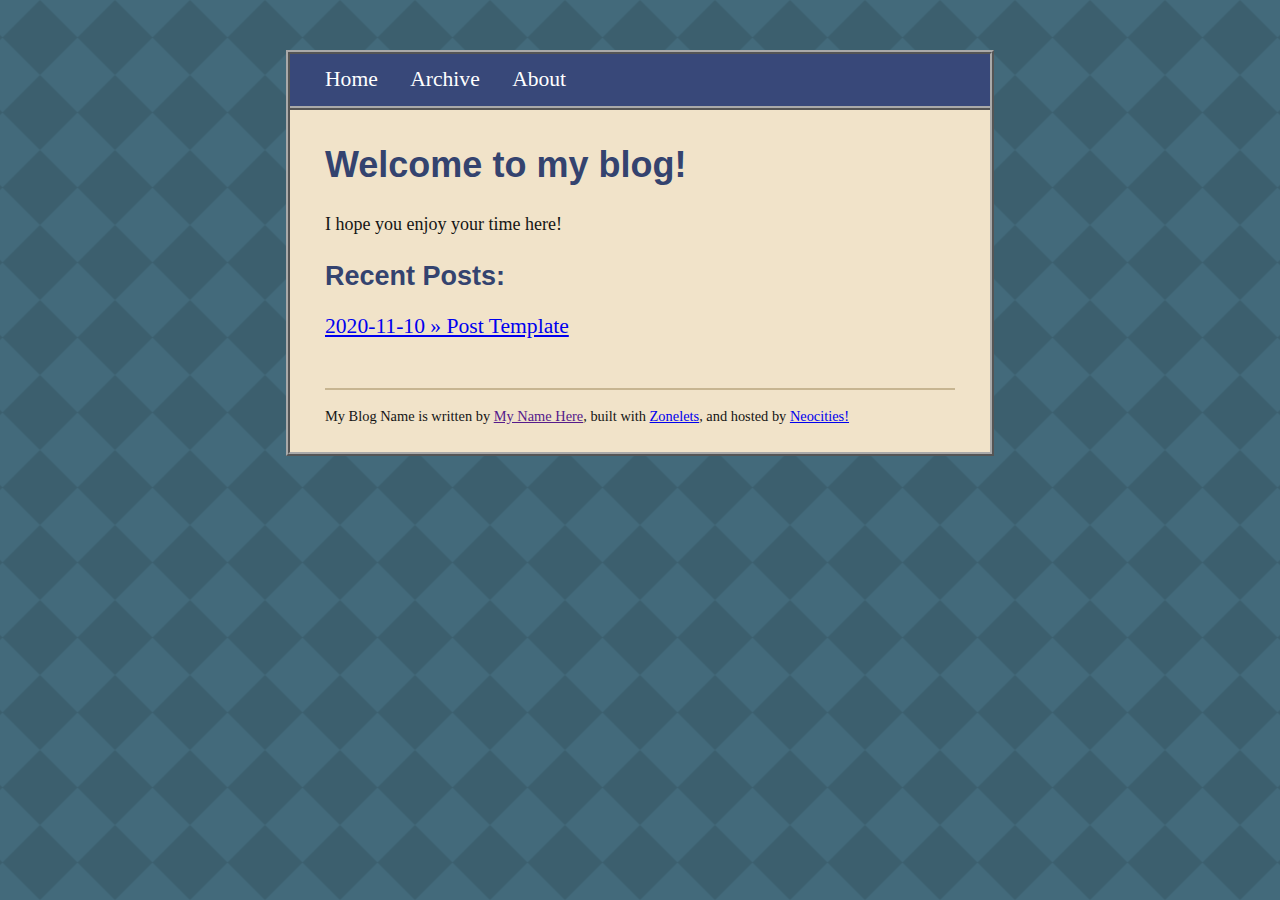
==== index.html @ cf75d07b "Creating website (using template Zonelets)" ====
<!DOCTYPE html>
<html>
  <head>
    <title>My Blog's Homepage</title>
    <!-- The description is not directly visible on the page. But it can show up in certain places like search engines. Probably unnecessary for most pages in your blog. -->
    <meta name="description" content="Zonelets is a scrappy blogging workflow designed to encourage creative fun on the internet!">
    <!-- This specifies the favicon (little icon on the browser tab) -->
    <link rel="icon" href="./images/favicon.png" type="image/x-icon"/>
    <!-- This helps our site look consistent across devices -->
    <meta name="viewport" content="width=device-width, initial-scale=1.0">
    <meta charset="UTF-8"> 
    <!-- Here's the link to our CSS stylesheet! -->
    <link href="./style/style.css" rel="stylesheet" type="text/css" media="all">    
  </head>
  <body>
    <div id="container">
    <div id="header">This site requires JavaScript!</div>
    <div id="content">    
      
      
      <h1>Welcome to my blog!</h1>
      
      <p>I hope you enjoy your time here!</p>
      
      
      <div id="recentpostlistdiv"></div>
      
    </div> <!-- end of div id="content" -->
    <div id="footer"></div>
    </div> <!-- end of div id="container" -->    
  <!-- Here's the link to our JavaScript! -->
  <script src="./script.js"></script>
  </body>
</html>
---- style/style.css ----
/* CSS is how you can add style to your website, such as colors, fonts, and positioning of your
   HTML content. To learn how to do something, just try searching Google for questions like
   "how to change link color." */

body {
  background-color: #436a7b;
  background-image: url('../images/bg_diamond.png');
	background-position: top;
  font-size: 18px;
  font-family: Georgia, "Times New Roman", serif;
  margin: 0;
}

p {
  line-height: 1.6em; /*I find the default HTML line-height tends to be a bit claustrophobic for main text*/
}

hr {
  border: solid #c7b591;
  border-width: 2px 0 0 0;
}

img {
  max-width: 100%;
  height: auto;
  margin-top: 0.5em;
  margin-bottom: 0.5em;
}
.right {
  float: right;
  margin-left: 1em;
}
.left {
  float: left;
  margin-right: 1em;
}
.center {
  display: block;
  margin-right: auto;
  margin-left: auto;
  text-align: center;
}
@media only screen and (min-width: 600px) {
  .small {
    max-width: 60%;
    height: auto;
  }
}
.caption {
  margin-top: 0;
  font-size: 0.9em;
  font-style: italic;
}

a:hover { 
  background-color: #fff6e6;
}

h1, h2, h3, h4, h5 {
  font-family: Tahoma, Geneva, sans-serif;
  color: #34436f;
}

/*#CONTAINER is the rectangle that contains everything but the background!*/
#container {
  margin: 3em auto;
  width: 90%;
	max-width: 700px;
	background-color: #f1e3c9;
  color: #151515; 
  outline-color: #a9a9a9;
  outline-style: ridge;
  outline-width: 4px;
  outline-offset: 0;
}

#content {
  padding: 10px 5% 20px 5%;
}


/*HEADER STYLE*/
#header {
  background-color: #384879;
  padding: 0 5%;
  border-color: #a9a9a9;
  border-style: ridge;
  border-width: 0 0 4px 0;
}
#header ul {
  list-style-type: none;
  padding: 0.5em 0;
  margin: 0;
}
#header li {
  font-size: 1.2em;
  display: inline-block;
  margin-right: 1.5em;
  margin-bottom: 0.2em;
  margin-top: 0.2em;
}
#header li a {
  color: white;
  text-decoration: none;
  background-color: inherit;
}
#header li a:hover {
  text-decoration: underline;
}

/*POST LIST STYLE*/
#postlistdiv ul {
  font-size: 1.2em;
  padding: 0;
  list-style-type: none;
}
#recentpostlistdiv ul {
  font-size: 1.2em;
  padding: 0;
  list-style-type: none;
}
.moreposts {
  font-size: 0.8em;
  margin-top: 0.2em;
}

/*NEXT AND PREVIOUS LINKS STYLE*/
#nextprev {
  text-align: center;
  margin-top: 1.4em;
}

/*DISQUS STYLE*/
#disqus_thread {
  margin-top: 1.6em;
}

/*FOOTER STYLE*/
#footer {
  font-size: 0.8em;
  padding: 0 5% 10px 5%;
}
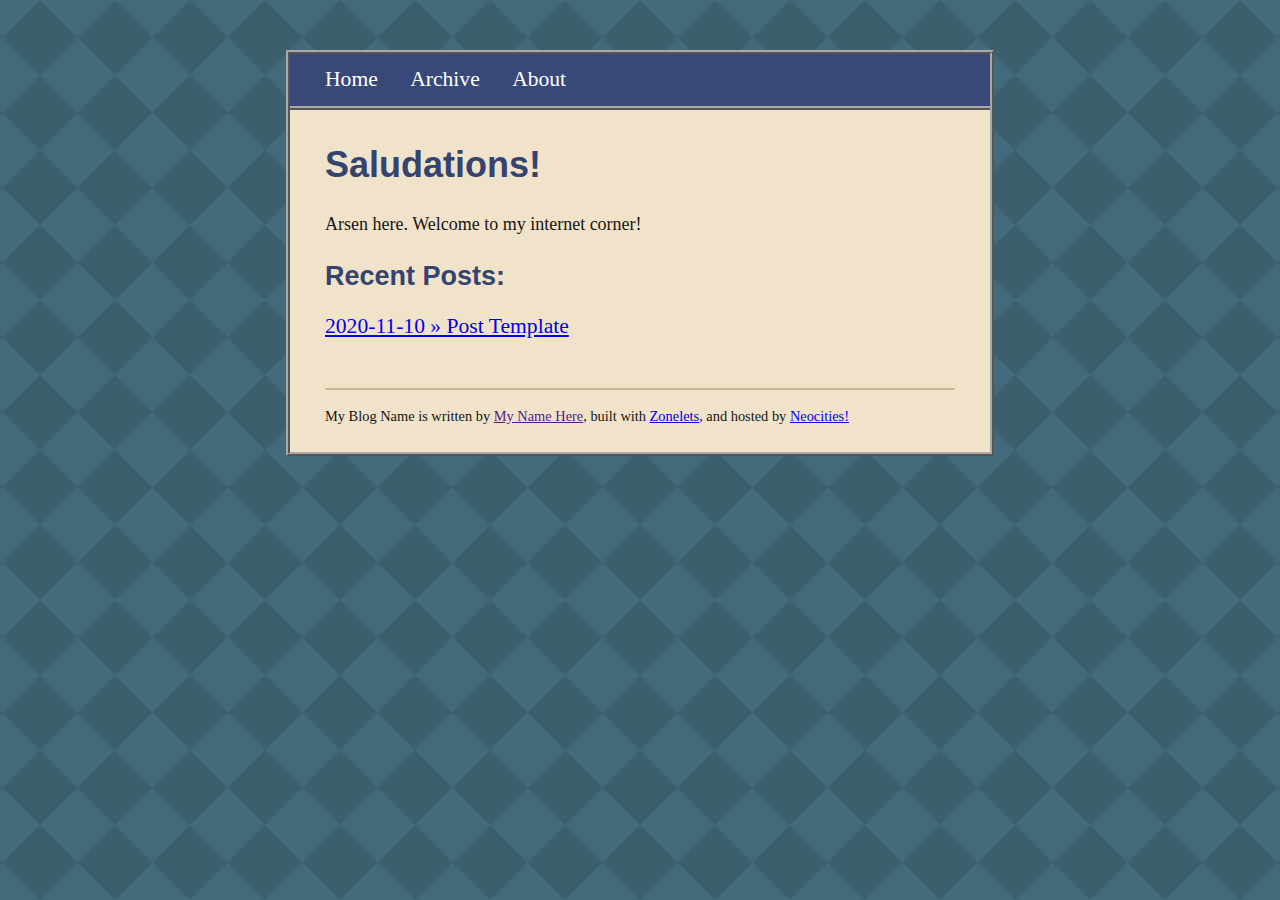
==== commit efe79cb7: "Update index.html" ====
--- a/index.html
+++ b/index.html
@@ -1,12 +1,9 @@
 <!DOCTYPE html>
 <html>
   <head>
-    <title>My Blog's Homepage</title>
-    <!-- The description is not directly visible on the page. But it can show up in certain places like search engines. Probably unnecessary for most pages in your blog. -->
-    <meta name="description" content="Zonelets is a scrappy blogging workflow designed to encourage creative fun on the internet!">
-    <!-- This specifies the favicon (little icon on the browser tab) -->
+    <title>Arsen's website</title>
+    <meta name="description" content="Arsen's homepage on the internet.">
     <link rel="icon" href="./images/favicon.png" type="image/x-icon"/>
-    <!-- This helps our site look consistent across devices -->
     <meta name="viewport" content="width=device-width, initial-scale=1.0">
     <meta charset="UTF-8"> 
     <!-- Here's the link to our CSS stylesheet! -->
@@ -18,9 +15,9 @@
     <div id="content">    
       
       
-      <h1>Welcome to my blog!</h1>
+      <h1>Saludations!</h1>
       
-      <p>I hope you enjoy your time here!</p>
+      <p>Arsen here. Welcome to my internet corner!</p>
       
       
       <div id="recentpostlistdiv"></div>
@@ -31,4 +28,4 @@
   <!-- Here's the link to our JavaScript! -->
   <script src="./script.js"></script>
   </body>
-</html>+</html>
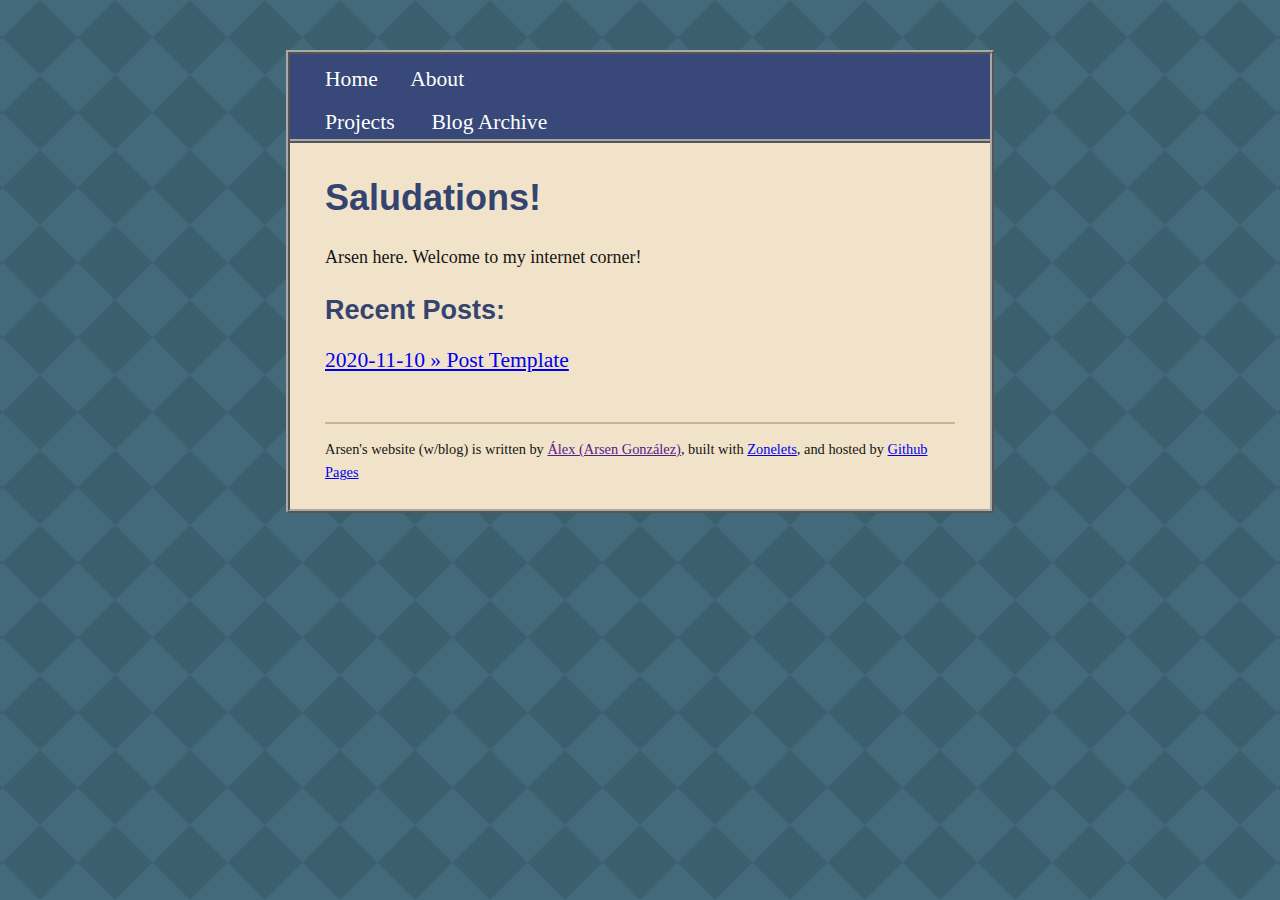
==== commit 6d92ce51: "Update index.html" ====
--- a/index.html
+++ b/index.html
@@ -1,7 +1,7 @@
 <!DOCTYPE html>
 <html>
   <head>
-    <title>Arsen's website</title>
+    <title>Arsen's website - Home</title>
     <meta name="description" content="Arsen's homepage on the internet.">
     <link rel="icon" href="./images/favicon.png" type="image/x-icon"/>
     <meta name="viewport" content="width=device-width, initial-scale=1.0">
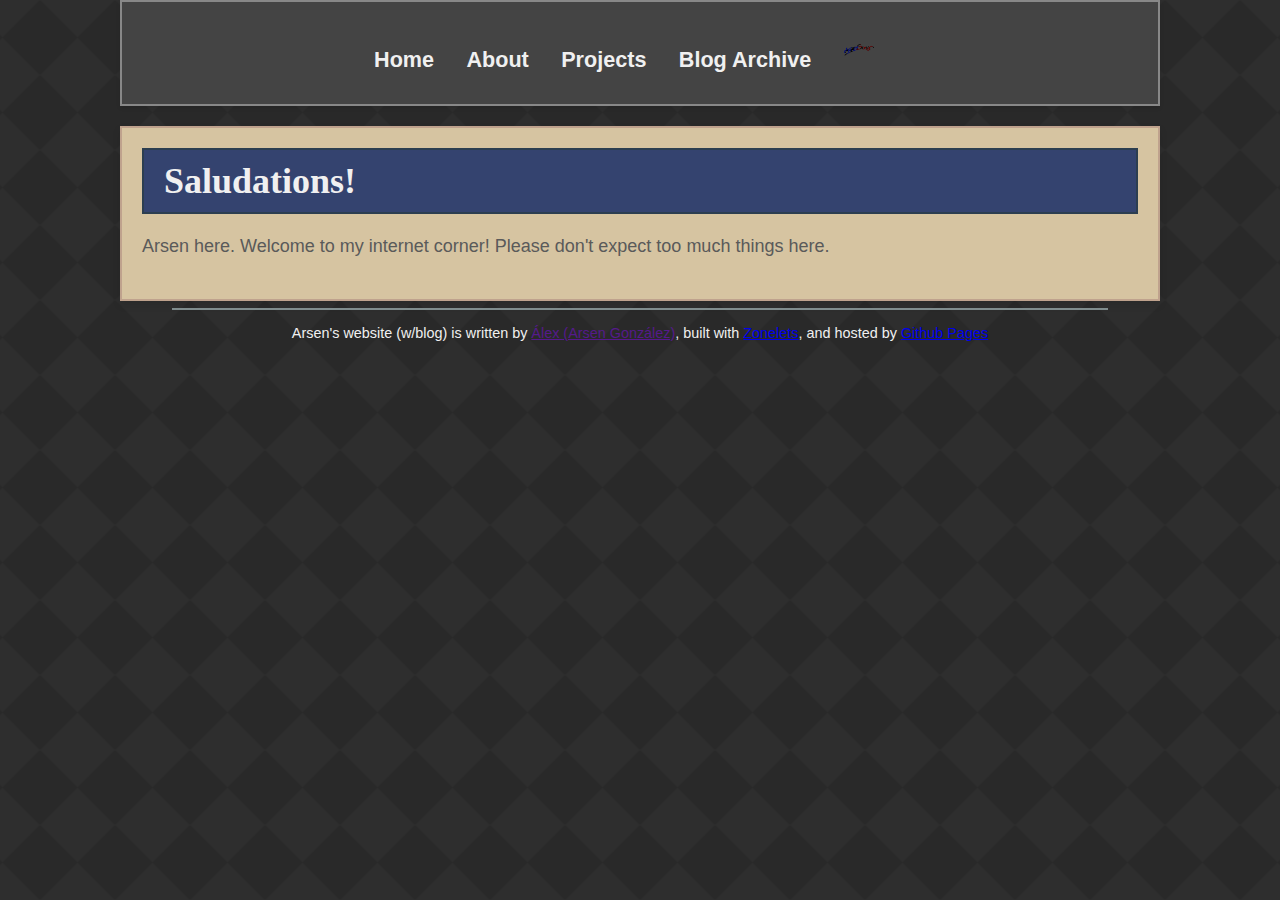
==== commit 667a9e13: "Update index.html" ====
--- a/index.html
+++ b/index.html
@@ -17,10 +17,8 @@
       
       <h1>Saludations!</h1>
       
-      <p>Arsen here. Welcome to my internet corner!</p>
-      
-      
-      <div id="recentpostlistdiv"></div>
+      <p>Arsen here. Welcome to my internet corner! Please don't expect too much things here.</p>
+
       
     </div> <!-- end of div id="content" -->
     <div id="footer"></div>
--- a/style/style.css
+++ b/style/style.css
@@ -1,22 +1,58 @@
-/* CSS is how you can add style to your website, such as colors, fonts, and positioning of your
-   HTML content. To learn how to do something, just try searching Google for questions like
-   "how to change link color." */
-
 body {
-  background-color: #436a7b;
+  background-color: #2e2e2e;
   background-image: url('../images/bg_diamond.png');
-	background-position: top;
+  background-position: top;
   font-size: 18px;
-  font-family: Georgia, "Times New Roman", serif;
+  font-family: 'Arial', sans-serif;
   margin: 0;
+  padding: 0 120px;
+  color: #f0f0f0;
 }
 
-p {
-  line-height: 1.6em; /*I find the default HTML line-height tends to be a bit claustrophobic for main text*/
+#content {
+  background-color: #d6c4a1;
+  padding: 20px;
+  border: 2px solid #bfa28d;
+  margin-top: 20px;
+  box-shadow: 0 4px 8px rgba(0, 0, 0, 0.1);
+  border-radius: 0; 
+}
+
+#content h1, #content h2 {
+  background-color: #34436f;
+  color: #f0f0f0;
+  padding: 10px 20px;
+  border: 2px solid #2c3e50;
+  font-family: 'Georgia', serif;
+  margin: 0;
+  width: 100%;
+  box-sizing: border-box;
+  text-align: left;
+  font-size: 2em;
+}
+
+#content h3, #content h4, #content h5 {
+  color: #7d8a94;
+  font-family: 'Arial', sans-serif;
+  text-align: left;
+}
+
+#content p {
+  color: #5a5a5a;
+  line-height: 1.6em;
+}
+
+#content a {
+  color: #0099cc;
+  text-decoration: none;
+}
+
+#content a:hover { 
+  background-color: #00bcd4;
 }
 
 hr {
-  border: solid #c7b591;
+  border: solid #7f8c8d;
   border-width: 2px 0 0 0;
 }
 
@@ -26,72 +62,54 @@
   margin-top: 0.5em;
   margin-bottom: 0.5em;
 }
+
 .right {
   float: right;
   margin-left: 1em;
 }
+
 .left {
   float: left;
   margin-right: 1em;
 }
+
 .center {
   display: block;
   margin-right: auto;
   margin-left: auto;
   text-align: center;
 }
+
 @media only screen and (min-width: 600px) {
   .small {
     max-width: 60%;
     height: auto;
   }
 }
+
 .caption {
   margin-top: 0;
   font-size: 0.9em;
   font-style: italic;
 }
 
-a:hover { 
-  background-color: #fff6e6;
+#header {
+  background-color: #444444;
+  padding: 1em 5%;
+  border: 2px solid #888888;
+  box-shadow: 0 2px 4px rgba(0, 0, 0, 0.1);
+  font-family: 'Verdana', sans-serif;
+  font-weight: bold;
+  margin: 0;
 }
 
-h1, h2, h3, h4, h5 {
-  font-family: Tahoma, Geneva, sans-serif;
-  color: #34436f;
-}
-
-/*#CONTAINER is the rectangle that contains everything but the background!*/
-#container {
-  margin: 3em auto;
-  width: 90%;
-	max-width: 700px;
-	background-color: #f1e3c9;
-  color: #151515; 
-  outline-color: #a9a9a9;
-  outline-style: ridge;
-  outline-width: 4px;
-  outline-offset: 0;
-}
-
-#content {
-  padding: 10px 5% 20px 5%;
-}
-
-
-/*HEADER STYLE*/
-#header {
-  background-color: #384879;
-  padding: 0 5%;
-  border-color: #a9a9a9;
-  border-style: ridge;
-  border-width: 0 0 4px 0;
-}
 #header ul {
   list-style-type: none;
   padding: 0.5em 0;
   margin: 0;
+  text-align: center;
 }
+
 #header li {
   font-size: 1.2em;
   display: inline-block;
@@ -99,44 +117,49 @@
   margin-bottom: 0.2em;
   margin-top: 0.2em;
 }
+
 #header li a {
-  color: white;
+  color: #f0f0f0;
   text-decoration: none;
   background-color: inherit;
 }
+
 #header li a:hover {
   text-decoration: underline;
 }
 
-/*POST LIST STYLE*/
 #postlistdiv ul {
   font-size: 1.2em;
   padding: 0;
   list-style-type: none;
 }
+
 #recentpostlistdiv ul {
   font-size: 1.2em;
   padding: 0;
   list-style-type: none;
 }
+
 .moreposts {
   font-size: 0.8em;
   margin-top: 0.2em;
 }
 
-/*NEXT AND PREVIOUS LINKS STYLE*/
 #nextprev {
   text-align: center;
   margin-top: 1.4em;
 }
 
-/*DISQUS STYLE*/
 #disqus_thread {
   margin-top: 1.6em;
 }
 
-/*FOOTER STYLE*/
 #footer {
   font-size: 0.8em;
   padding: 0 5% 10px 5%;
-}+  text-align: center;
+}
+
+strong, b {
+  color: #34436f;
+}
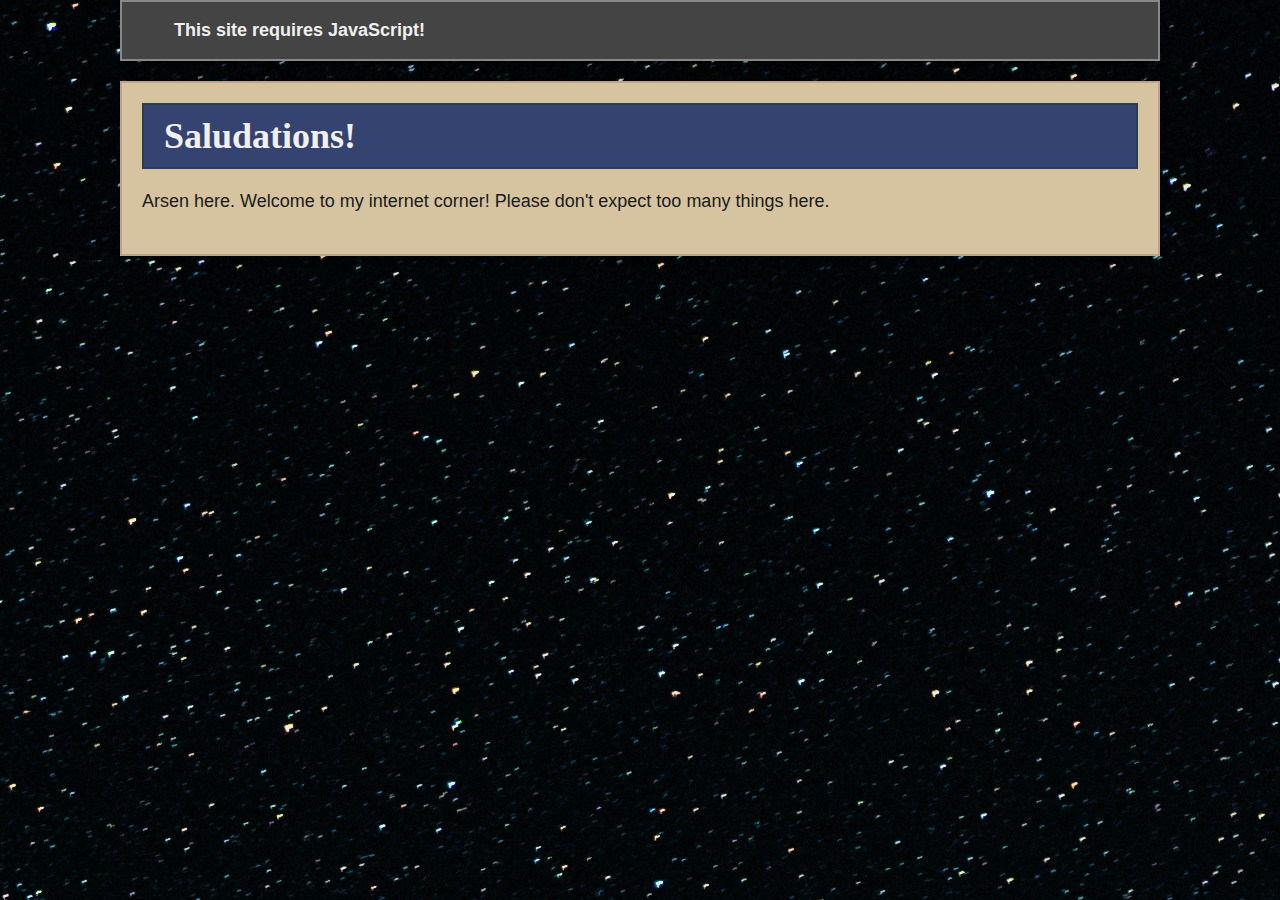
==== commit 2b65e196: "Update index.html" ====
--- a/index.html
+++ b/index.html
@@ -6,7 +6,6 @@
     <link rel="icon" href="./images/favicon.png" type="image/x-icon"/>
     <meta name="viewport" content="width=device-width, initial-scale=1.0">
     <meta charset="UTF-8"> 
-    <!-- Here's the link to our CSS stylesheet! -->
     <link href="./style/style.css" rel="stylesheet" type="text/css" media="all">    
   </head>
   <body>
@@ -14,16 +13,13 @@
     <div id="header">This site requires JavaScript!</div>
     <div id="content">    
       
-      
       <h1>Saludations!</h1>
       
-      <p>Arsen here. Welcome to my internet corner! Please don't expect too much things here.</p>
+      <p>Arsen here. Welcome to my internet corner! Please don't expect too many things here.</p>
 
-      
-    </div> <!-- end of div id="content" -->
+    </div> 
     <div id="footer"></div>
-    </div> <!-- end of div id="container" -->    
-  <!-- Here's the link to our JavaScript! -->
+    </div> 
   <script src="./script.js"></script>
   </body>
 </html>
--- a/style/style.css
+++ b/style/style.css
@@ -1,6 +1,6 @@
 body {
   background-color: #2e2e2e;
-  background-image: url('../images/bg_diamond.png');
+  background-image: url('../images/background-pg.jpg');
   background-position: top;
   font-size: 18px;
   font-family: 'Arial', sans-serif;
@@ -38,7 +38,7 @@
 }
 
 #content p {
-  color: #5a5a5a;
+  color: #1a1a1a;
   line-height: 1.6em;
 }
 
@@ -161,5 +161,5 @@
 }
 
 strong, b {
-  color: #34436f;
+  color: #1b4f72;
 }
